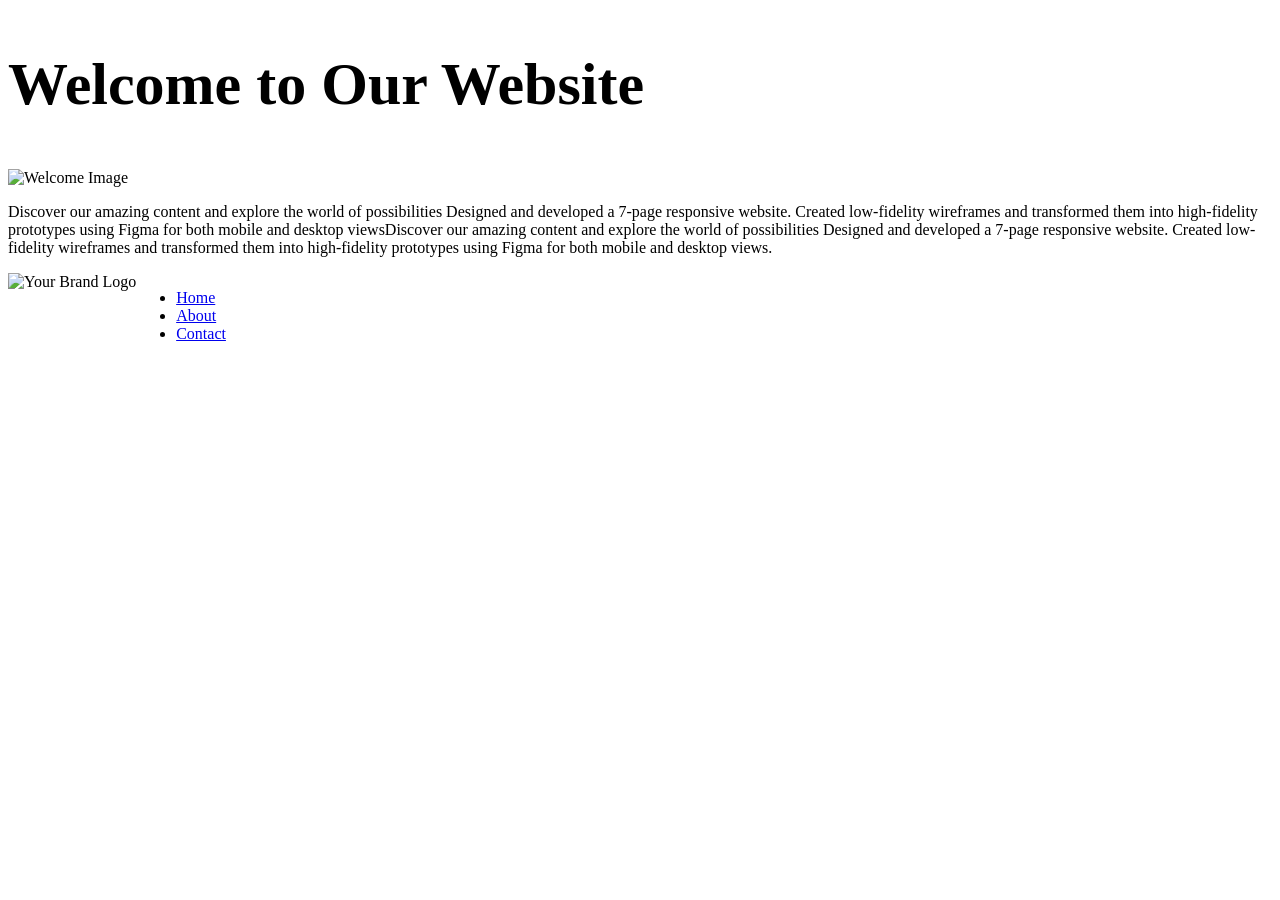
==== index.html @ 46a091c4 "Your message" ====
<!DOCTYPE html>
<html lang="en">
<head>
    <meta charset="UTF-8">
    <meta name="viewport" content="width=device-width, initial-scale=1.0">
    <title>Document</title>
    <link rel="stylesheet" href="../style.css">
</head>
<body>
  <header>
    <section>
        <h1>Welcome to Our Website</h1>
        <div>
          <img src="https://tse1.mm.bing.net/th/id/OIP.Wlh7V7OhMKngqczR7GSJVAHaEO?pid=Api&h=220&P=0" alt="Welcome Image">
        </div>
        <div>
          <P class="paragraph">Discover our amazing content and explore the world of possibilities  Designed and developed a 7-page responsive website.
            Created low-fidelity wireframes and transformed them into
            high-fidelity prototypes using Figma for both mobile and desktop viewsDiscover our amazing content and explore the world of possibilities  Designed and developed a 7-page responsive website.
            Created low-fidelity wireframes and transformed them into
            high-fidelity prototypes using Figma for both mobile and desktop views.
          </P> 
        </div>
          
    </section>
    <div class="logo-nav">

    <div>
      <img src="https://tse2.mm.bing.net/th/id/OIP.Fj4NtF1BcGdOZjPgg-m8pAHaE8?pid=Api&h=220&P=0" alt="Your Brand Logo" class="logo-img">
    </div>
  
    <nav>  
        <ul>
            <li><a href="index.html">Home</a></li>
            <li><a href="about.html">About</a></li>
            <li><a href="contact.html">Contact</a></li>
        </ul>
    </nav>
    </div>
    
  
  </header>
    <div>
        <img src="https://tse1.mm.bing.net/th/id/OIP.Wlh7V7OhMKngqczR7GSJVAHaEO?pid=Api&h=220&P=0" alt="">
        <img src="https://tse3.mm.bing.net/th/id/OIP.WciVJ0f4jemDthCmR23nRAHaEK?pid=Api&h=220&P=0" alt="">
        <img src="https://tse3.mm.bing.net/th/id/OIP.rvnw4dZfp8s8IeKks2v94AHaK3?pid=Api&h=220&P=0" alt="">
        <img src="https://tse1.mm.bing.net/th/id/OIP.9J8SBp5OtJWQk_aEDlg1hwHaC9?pid=Api&h=220&P=0" alt="">
    </div>

    
</body>
</html>
---- style.css ----
.logo-nav{
    display : flex;
}

 .logo-img{
    width : 100px;
    height : 100px;
 }
 h1{
    font-family: fantasy;
    font-size: 60px;

 }
 .p{
    font-weight: 400;
    letter-spacing:3px ;
    word-spacing: 3px;
    line-height: 50px;
    text-align: center;
 }
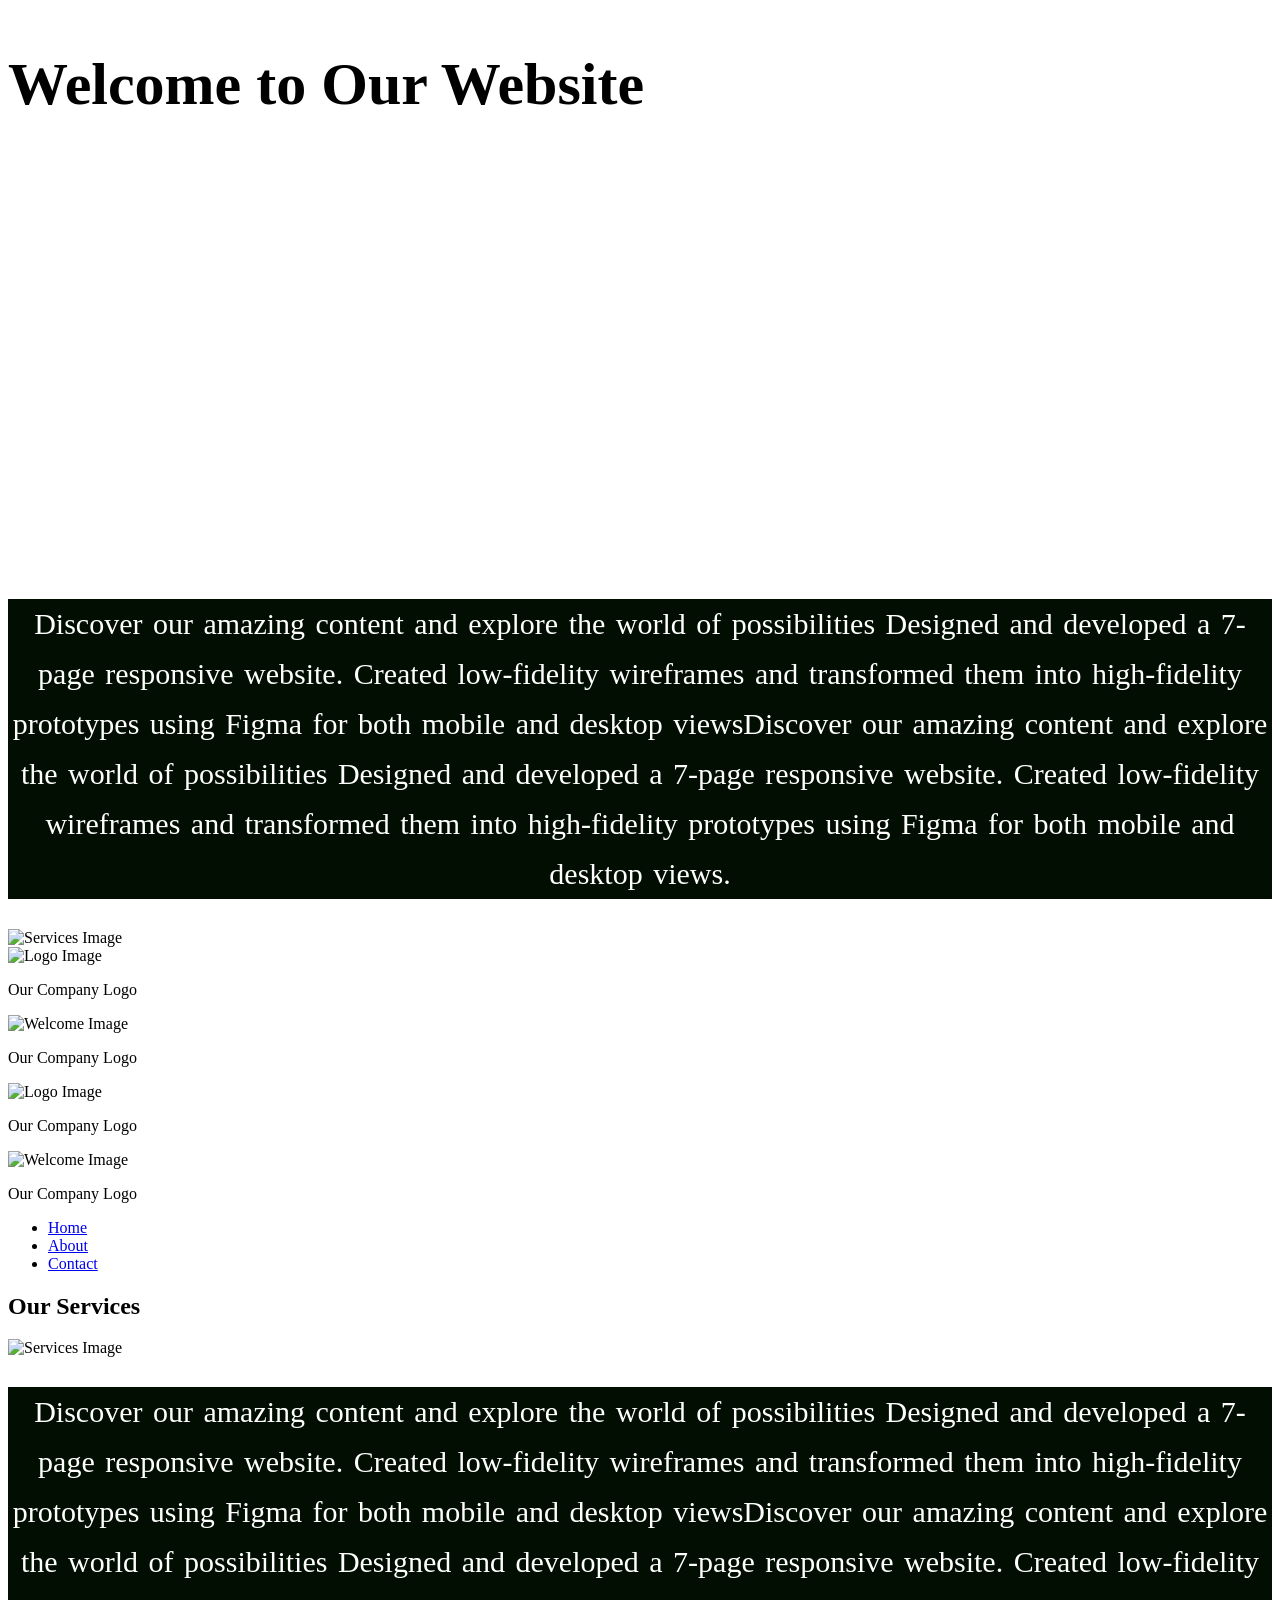
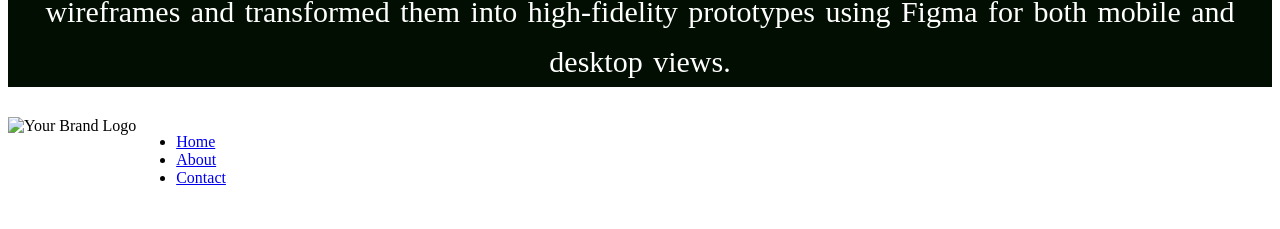
==== commit 877804e4: "Your message" ====
--- a/index.html
+++ b/index.html
@@ -10,8 +10,48 @@
   <header>
     <section>
         <h1>Welcome to Our Website</h1>
+        <div class="hero-div">
+          <!-- <img src="https://tse1.mm.bing.net/th/id/OIP.Wlh7V7OhMKngqczR7GSJVAHaEO?pid=Api&h=220&P=0" alt="Welcome Image"> -->
+        </div>
         <div>
-          <img src="https://tse1.mm.bing.net/th/id/OIP.Wlh7V7OhMKngqczR7GSJVAHaEO?pid=Api&h=220&P=0" alt="Welcome Image">
+          <P class="paragraph">Discover our amazing content and explore the world of possibilities  Designed and developed a 7-page responsive website.
+            Created low-fidelity wireframes and transformed them into
+            high-fidelity prototypes using Figma for both mobile and desktop viewsDiscover our amazing content and explore the world of possibilities  Designed and developed a 7-page responsive website.
+            Created low-fidelity wireframes and transformed them into
+            high-fidelity prototypes using Figma for both mobile and desktop views.
+          </P> 
+        </div>   
+    </section>
+      <section>
+        <div>
+          <img src="https://tse3.mm.bing.net/th/id/OIP.WciVJ0f4jemDthCmR23nRAHaEK?pid=Api&h=220&P=0" alt="Services Image">
+        </div>  
+    <div>
+      <img src="https://tse2.mm.bing.net/th/id/OIP.Fj4NtF1BcGdOZjPgg-m8pAHaE8?pid=Api&h=220&P=0" alt="Logo Image">
+      <p id="paragraph">Our Company Logo</p>
+    </div>
+    <img src="https://tse1.mm.bing.net/th/id/OIP.Wlh7V7OhMKngqczR7GSJVAHaEO?pid=Api&h=220&P=0" alt="Welcome Image">
+    <p id="paragraph">Our Company Logo</p>
+    <div>
+      <img src="https://tse2.mm.bing.net/th/id/OIP.Fj4NtF1BcGdOZjPgg-m8pAHaE8?pid=Api&h=220&P=0" alt="Logo Image">
+      <p id="paragraph">Our Company Logo</p>   
+    </div>
+    <div>
+      <img src="https://tse1.mm.bing.net/th/id/OIP.Wlh7V7OhMKngqczR7GSJVAHaEO?pid=Api&h=220&P=0" alt="Welcome Image">
+      <p id="paragraph">Our Company Logo</p>
+    </div>
+      </section>
+      <nav>  
+          <ul>
+              <li><a href="index.html">Home</a></li>
+              <li><a href="about.html">About</a></li>
+              <li><a href="contact.html">Contact</a></li>
+          </ul>
+      </nav>
+    <section>
+        <h2>Our Services</h2>
+        <div>
+          <img src="https://tse3.mm.bing.net/th/id/OIP.WciVJ0f4jemDthCmR23nRAHaEK?pid=Api&h=220&P=0" alt="Services Image">
         </div>
         <div>
           <P class="paragraph">Discover our amazing content and explore the world of possibilities  Designed and developed a 7-page responsive website.
@@ -21,8 +61,6 @@
             high-fidelity prototypes using Figma for both mobile and desktop views.
           </P> 
         </div>
-          
-    </section>
     <div class="logo-nav">
 
     <div>
--- a/style.css
+++ b/style.css
@@ -12,10 +12,27 @@
     font-size: 60px;
 
  }
- .p{
+ .paragraph{ 
     font-weight: 400;
-    letter-spacing:3px ;
+    font-size: 30px;
+    text-shadow: 3px 3px 5pxb  rgb(108, 63, 192);
+    /* letter-spacing:3px ; */
     word-spacing: 3px;
     line-height: 50px;
     text-align: center;
+    color:white;
+    background-color: rgb(1, 14, 1);
+    
+
  }
+    .paragraph2{
+        opacity: 0.5;
+        
+    }
+.hero-div{
+    background-image: url(https://tse1.mm.bing.net/th/id/OIP.Wlh7V7OhMKngqczR7GSJVAHaEO?pid=Api&h=220&P=0);
+    background-size: cover;
+    background-position: center;
+    height: 400px;
+    
+}
